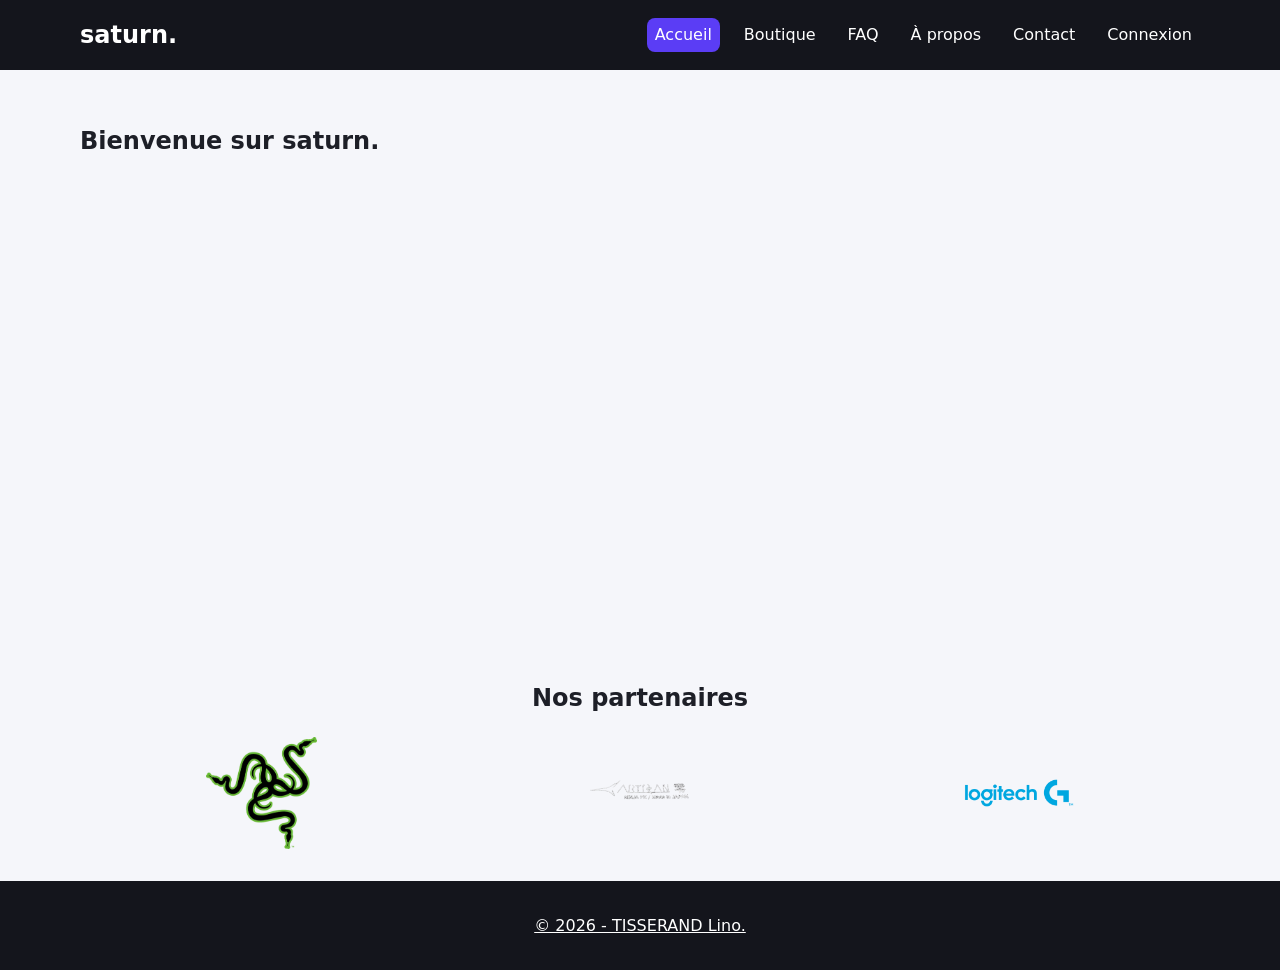
==== site internet/index.html @ 7aab3ea4 "Mise a jour du site" ====
<!DOCTYPE html>
<html lang="fr">
  <head>
    <meta charset="UTF-8">
    <meta name="viewport" content="width=device-width, initial-scale=1.0">
    <title>Accueil - saturn.</title>
    <link rel="stylesheet" href="css/style.css">
  </head>
  <body>
    <header class="entete">
      <nav class="barre">
        <a class="logo" href="index.html">saturn.</a>
        <ul class="menu">
          <li><a href="index.html" aria-current="page">Accueil</a></li>
          <li><a href="boutique.html">Boutique</a></li>
          <li><a href="faq.html">FAQ</a></li>
          <li><a href="a-propos.html">À propos</a></li>
          <li><a href="contact.html">Contact</a></li>
          <li><a href="connexion.html">Connexion</a></li>
        </ul>
      </nav>
    </header>

    <main>
      <section>
        <h1>Bienvenue sur saturn.</h1>
        <div class="carrousel">
          <a href="#photo-1">
            <img src="images/artisan.png" alt="Tapis de souris Artisan vu de dessus">
          </a>
          <a href="#photo-2">
            <img src="images/artisan3.png" alt="Setup gaming avec un tapis XXL">
          </a>
          <a href="#photo-3">
            <img src="images/artisan2.png" alt="Détail de la surface d'un tapis">
          </a>
          <a href="#photo-4">
            <img src="images/artisan4.png" alt="Tapis de souris Artisan FX Zero Soft XL">
          </a>
          <a href="#photo-5">
            <img src="images/artisan5.png" alt="Tapis de souris Artisan FX Tenz Edition XL">
          </a>
            <a href="#photo-6">
                <img src="images/razer1.png" alt="Tapis de souris Razer Viper Mini">
            </a>
            <a href="#photo-7">
                <img src="images/razer2.png" alt="Tapis de souris Razer Faker Edition">
            </a>
            <a href="#photo-8">
                <img src="images/logitech1.png" alt="Tapis de souris Logitech G Pro">
            </a>
            <a href="#photo-9">
                <img src="images/logitech2.png" alt="Tapis de souris Logitech Astralis">
            </a>
            <a href="#photo-10">
                <img src="images/razer3.png" alt="Tapis de souris Razer Chroma Edition">
            </a>
        </div>

        <div class="lightbox" id="photo-1" role="dialog" aria-label="Image agrandie">
          <a class="bouton" href="#">Fermer</a>
          <a href="#"><img src="images/artisan.png" alt="Tapis de souris Artisan vu de dessus, en grand"></a>
        </div>
        <div class="lightbox" id="photo-2" role="dialog" aria-label="Image agrandie">
          <a class="bouton" href="#">Fermer</a>
          <a href="#"><img src="images/artisan3.png" alt="Setup gaming avec un tapis XXL, en grand"></a>
        </div>
        <div class="lightbox" id="photo-3" role="dialog" aria-label="Image agrandie">
          <a class="bouton" href="#">Fermer</a>
          <a href="#"><img src="images/artisan2.png" alt="Détail de la surface d'un tapis, en grand"></a>
        </div>
        <div class="lightbox" id="photo-4" role="dialog" aria-label="Image agrandie">
          <a class="bouton" href="#">Fermer</a>
          <a href="#"><img src="images/artisan4.png" alt="Tapis de souris Artisan FX Zero Soft XL, en grand"></a>
        </div>
        <div class="lightbox" id="photo-5" role="dialog" aria-label="Image agrandie">
          <a class="bouton" href="#">Fermer</a>
          <a href="#"><img src="images/artisan5.png" alt="Tapis de souris Artisan FX Tenz Edition XL, en grand"></a>
        </div>
        <div class="lightbox" id="photo-6" role="dialog" aria-label="Image agrandie">
          <a class="bouton" href="#">Fermer</a>
          <a href="#"><img src="images/razer1.png" alt="Tapis de souris Razer Viper Mini, en grand"></a>
        </div>
        <div class="lightbox" id="photo-7" role="dialog" aria-label="Image agrandie">
          <a class="bouton" href="#">Fermer</a>
          <a href="#"><img src="images/razer2.png" alt="Tapis de souris Razer Faker Edition, en grand"></a>
        </div>
        <div class="lightbox" id="photo-8" role="dialog" aria-label="Image agrandie">
          <a class="bouton" href="#">Fermer</a>
          <a href="#"><img src="images/logitech1.png" alt="Tapis de souris Logitech G Pro, en grand"></a>
        </div>
        <div class="lightbox" id="photo-9" role="dialog" aria-label="Image agrandie">
          <a class="bouton" href="#">Fermer</a>
          <a href="#"><img src="images/logitech2.png" alt="Tapis de souris Logitech Astralis, en grand"></a>
        </div>
        <div class="lightbox" id="photo-10" role="dialog" aria-label="Image agrandie">
          <a class="bouton" href="#">Fermer</a>
          <a href="#"><img src="images/razer3.png" alt="Tapis de souris Razer Chroma Edition, en grand"></a>
        </div>
      </section>


      <section class="section">
        <h2>Nos partenaires</h2>
        <ul class="partenaires">
          <li><img src="images/partenaire-1.png" alt="Logo du partenaire 1 : Razer"></li>
          <li><img src="images/partenaire-2.png" alt="Logo du partenaire 2 : Artisan"></li>
          <li><img src="images/partenaire-3.png" alt="Logo du partenaire 3 : Logitech"></li>
        </ul>
      </section>
    </main>

    <footer class="pied">
      <p>
        <a href="mailto:linotisserand6@gmail.com">&copy; 2026 - TISSERAND Lino.</a>
      </p>
    </footer>
  </body>
</html>
---- site internet/css/style.css ----
:root {
  --couleur-fond: #f5f6fa;
  --couleur-texte: #1d1f27;
  --couleur-principale: #5b3df5;
  --couleur-principale-survol: #4326d4;
  --couleur-carte: #ffffff;
  --couleur-bordure: #d9dce6;
  --couleur-barre: #14151c;
  --couleur-texte-barre: #ffffff;

  --rayon: 0.5rem;
  --espace: 1rem;
  --largeur-max: 70rem;
  --transition: 0.2s ease;
}


@media (prefers-color-scheme: dark) {
  :root {
    --couleur-fond: #101117;
    --couleur-texte: #eceef5;
    --couleur-principale: #8b78ff;
    --couleur-principale-survol: #a79aff;
    --couleur-carte: #1a1c26;
    --couleur-bordure: #2c2f3f;
    --couleur-barre: #0a0b10;
  }
}


* {
  box-sizing: border-box;
}

body {
  margin: 0;
  min-height: 100vh;
  display: flex;
  flex-direction: column;      
  font-family: system-ui, sans-serif;
  line-height: 1.6;
  background: var(--couleur-fond);
  color: var(--couleur-texte);
}

main {
  flex: 1;                      
  width: min(100% - 2rem, var(--largeur-max));
  margin-inline: auto;         
  padding-block: 2rem;
}

img {
  max-width: 100%;            
  height: auto;
}

a {
  color: var(--couleur-principale);
  transition: color var(--transition);
}

a:hover {
  color: var(--couleur-principale-survol);
}

.entete {
  background: var(--couleur-barre);
  color: var(--couleur-texte-barre);
}

.barre {
  width: min(100% - 2rem, var(--largeur-max));
  margin-inline: auto;
  display: flex;
  flex-wrap: wrap;             
  align-items: center;
  justify-content: space-between;
  gap: var(--espace);
  padding-block: var(--espace);
}

.logo {
  font-size: 1.5rem;
  font-weight: 700;
  color: var(--couleur-texte-barre);
  text-decoration: none;
}

.logo:hover {
  color: var(--couleur-principale);
}

.menu {
  display: flex;
  flex-wrap: wrap;
  gap: 0.25rem var(--espace);
  margin: 0;
  padding: 0;
  list-style: none;
}

.menu a {
  display: block;
  padding: 0.25rem 0.5rem;
  border-radius: var(--rayon);
  color: var(--couleur-texte-barre);
  text-decoration: none;
  transition: background var(--transition);
}

.menu a:hover {
  background: var(--couleur-principale);
  color: var(--couleur-texte-barre);
}

.menu a[aria-current="page"] {
  background: var(--couleur-principale);  
}


.pied {
  padding: var(--espace);
  background: var(--couleur-barre);
  text-align: center;
}

.pied a {
  color: var(--couleur-texte-barre);
}

.pied a:hover {
  color: var(--couleur-principale);
}


.bouton {
  display: inline-block;
  padding: 0.6rem 1.2rem;
  border: 0;
  border-radius: var(--rayon);
  background: var(--couleur-principale);
  color: #ffffff;
  font: inherit;
  text-decoration: none;
  cursor: pointer;
  transition: background var(--transition), transform var(--transition);
}

.bouton:hover {
  background: var(--couleur-principale-survol);
  color: #ffffff;
  transform: translateY(-2px);
}


.formulaire-page {
  max-width: 32rem;
  margin-inline: auto;         
}

.formulaire-page h1 {
  text-align: center;
}

.formulaire {
  display: grid;                
  gap: var(--espace);
  padding: 1.5rem;
  background: var(--couleur-carte);
  border: 1px solid var(--couleur-bordure);
  border-radius: var(--rayon);
}

.champ {
  display: flex;
  flex-direction: column;       
  gap: 0.35rem;
}

.champ label {
  font-weight: 600;
}

.champ input,
.champ textarea {
  padding: 0.6rem 0.75rem;
  border: 1px solid var(--couleur-bordure);
  border-radius: var(--rayon);
  background: var(--couleur-fond);
  color: var(--couleur-texte);
  font: inherit;
  transition: border-color var(--transition);
}

.champ input:focus,
.champ textarea:focus {
  outline: 2px solid var(--couleur-principale);
  border-color: var(--couleur-principale);
}

.champ textarea {
  min-height: 8rem;
  resize: vertical;             
}


.grille-produits {
  display: grid;
  grid-template-columns: repeat(2, 1fr);   
  gap: var(--espace);
}

@media (min-width: 48rem) {
  .grille-produits {
    grid-template-columns: repeat(4, 1fr); 
  }
}

.carte {
  display: flex;
  flex-direction: column;
  gap: 0.75rem;
  padding: var(--espace);
  background: var(--couleur-carte);
  border: 1px solid var(--couleur-bordure);
  border-radius: var(--rayon);
  transition: transform var(--transition), box-shadow var(--transition);
}

.carte:hover {
  transform: translateY(-4px);
  box-shadow: 0 0.5rem 1.25rem rgba(0, 0, 0, 0.2);
}

.carte > a {
  display: block;              
}

.carte img {
  display: block;
  width: 100%;
  aspect-ratio: 1 / 1;
  object-fit: cover;
  border-radius: var(--rayon);
  cursor: zoom-in;              
}

.carte h2 {
  margin: 0;
  font-size: 1.1rem;
}

.carte .bouton {
  margin-top: auto;             
  text-align: center;
}


.faq {
  max-width: 50rem;
  margin-inline: auto;
}

.faq details {
  margin-bottom: 0.75rem;
  padding: 0.75rem 1rem;
  background: var(--couleur-carte);
  border: 1px solid var(--couleur-bordure);
  border-radius: var(--rayon);
}

.faq summary {
  font-weight: 600;
  cursor: pointer;
}

.faq summary:hover {
  color: var(--couleur-principale);
}

.faq details p {
  margin-bottom: 0;
}


.section {
  margin-top: 3rem;
}

.section h2 {
  text-align: center;
}


.carrousel {
  display: grid;                
  max-width: 50rem;
  margin-inline: auto;          
  overflow: hidden;
  border-radius: var(--rayon);
}


.carrousel a {
  grid-area: 1 / 1;             
  opacity: 0;
  pointer-events: none;         
  animation: fondu 40s infinite;   
}

.carrousel a:nth-child(2) {
  animation-delay: 4s;
}

.carrousel a:nth-child(3) {
  animation-delay: 8s;
}

.carrousel a:nth-child(4) {
  animation-delay: 12s;
}

.carrousel a:nth-child(5) {
  animation-delay: 16s;
}

.carrousel a:nth-child(6) {
  animation-delay: 20s;
}

.carrousel a:nth-child(7) {
  animation-delay: 24s;
}

.carrousel a:nth-child(8) {
  animation-delay: 28s;
}

.carrousel a:nth-child(9) {
  animation-delay: 32s;
}

.carrousel a:nth-child(10) {
  animation-delay: 36s;
}

.carrousel img {
  display: block;
  width: 100%;
  aspect-ratio: 16 / 9;
  object-fit: contain;
  cursor: zoom-in;
}

@keyframes fondu {
  0%   { opacity: 0; pointer-events: none; }
  1%   { opacity: 1; pointer-events: auto; }
  10%  { opacity: 1; pointer-events: auto; }
  11%  { opacity: 0; pointer-events: none; }
  100% { opacity: 0; pointer-events: none; }
}

@media (prefers-reduced-motion: reduce) {
  .carrousel a {
    animation: none;
  }

  .carrousel a:first-child {
    opacity: 1;
    pointer-events: auto;
  }
}

.lightbox {
  display: none;
  position: fixed;              
  inset: 0;
  z-index: 100;
  padding: var(--espace);
  background: rgba(0, 0, 0, 0.88);
}

.lightbox:target {
  display: flex;
  flex-direction: column;
  align-items: center;
  justify-content: center;
  gap: var(--espace);
}

.lightbox img {
  display: block;
  max-width: 100%;
  max-height: 80vh;             
  object-fit: contain;
  border-radius: var(--rayon);
  cursor: zoom-out;
}


.grille-avis {
  display: grid;
  grid-template-columns: 1fr;   
  gap: var(--espace);
}

@media (min-width: 48rem) {
  .grille-avis {
    grid-template-columns: repeat(3, 1fr);
  }
}

.avis {
  margin: 0;
  padding: var(--espace);
  background: var(--couleur-carte);
  border: 1px solid var(--couleur-bordure);
  border-radius: var(--rayon);
}

.avis blockquote {
  margin: 0 0 0.75rem;
}

.avis figcaption {
  font-weight: 600;
}


.partenaires {
  display: flex;
  flex-wrap: nowrap;            
  align-items: center;
  gap: var(--espace);
  margin: 0;
  padding: 0;
  list-style: none;
}

.partenaires li {
  flex: 1;                      
  min-width: 0;                 
}

.partenaires img {
  display: block;
  width: 100%;
  max-height: 7rem;
  object-fit: contain;
  transition: transform var(--transition);
}

.partenaires img:hover {
  transform: scale(1.4);
}

.a-propos {
  display: grid;
  grid-template-columns: 1fr;   
  gap: 2rem;
}

@media (min-width: 48rem) {
  .a-propos {
    grid-template-columns: 1fr 1fr;   
  }
}

.a-propos iframe {
  display: block;
  width: 100%;
  height: 20rem;
  border: 0;
  border-radius: var(--rayon);
}

.coordonnees {
  margin: 1.5rem 0;
}


.page-erreur {
  display: flex;
  flex-direction: column;       
  align-items: center;
  justify-content: center;
  text-align: center;
}

.code-erreur {
  margin: 0;
  font-size: clamp(4rem, 15vw, 8rem);   
  font-weight: 700;
  line-height: 1;
  color: var(--couleur-principale);
}
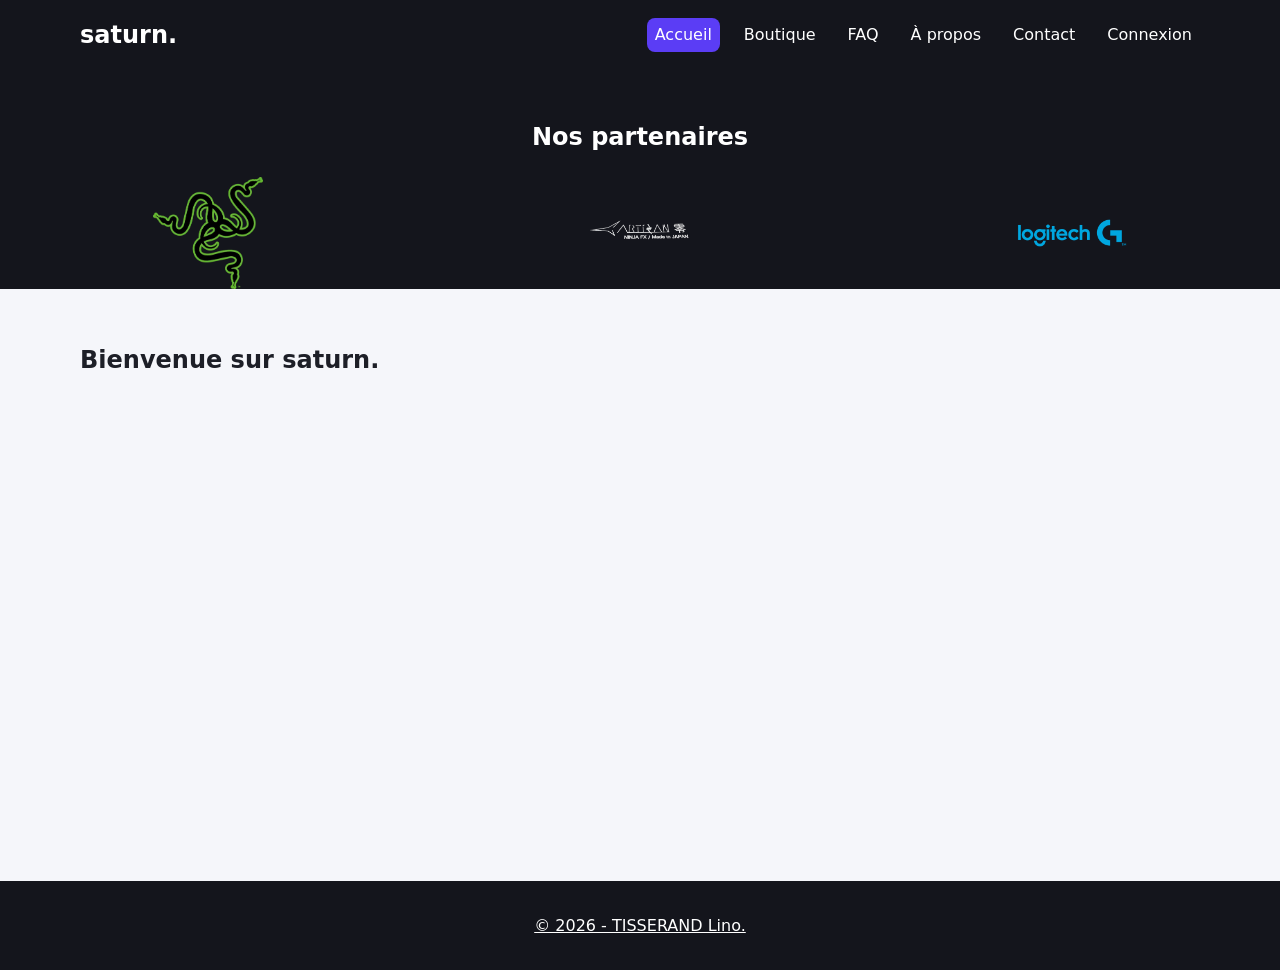
==== commit 5e48e6dd: "Changement d'emplacement de la section partenaires" ====
--- a/site internet/index.html
+++ b/site internet/index.html
@@ -19,6 +19,14 @@
           <li><a href="connexion.html">Connexion</a></li>
         </ul>
       </nav>
+      <section class="section">
+        <h2>Nos partenaires</h2>
+        <ul class="partenaires">
+          <li><img src="images/partenaire-1.png" alt="Logo du partenaire 1 : Razer"></li>
+          <li><img src="images/partenaire-2.png" alt="Logo du partenaire 2 : Artisan"></li>
+          <li><img src="images/partenaire-3.png" alt="Logo du partenaire 3 : Logitech"></li>
+        </ul>
+      </section>
     </header>
 
     <main>
@@ -98,16 +106,6 @@
           <a href="#"><img src="images/razer3.png" alt="Tapis de souris Razer Chroma Edition, en grand"></a>
         </div>
       </section>
-
-
-      <section class="section">
-        <h2>Nos partenaires</h2>
-        <ul class="partenaires">
-          <li><img src="images/partenaire-1.png" alt="Logo du partenaire 1 : Razer"></li>
-          <li><img src="images/partenaire-2.png" alt="Logo du partenaire 2 : Artisan"></li>
-          <li><img src="images/partenaire-3.png" alt="Logo du partenaire 3 : Logitech"></li>
-        </ul>
-      </section>
     </main>
 
     <footer class="pied">
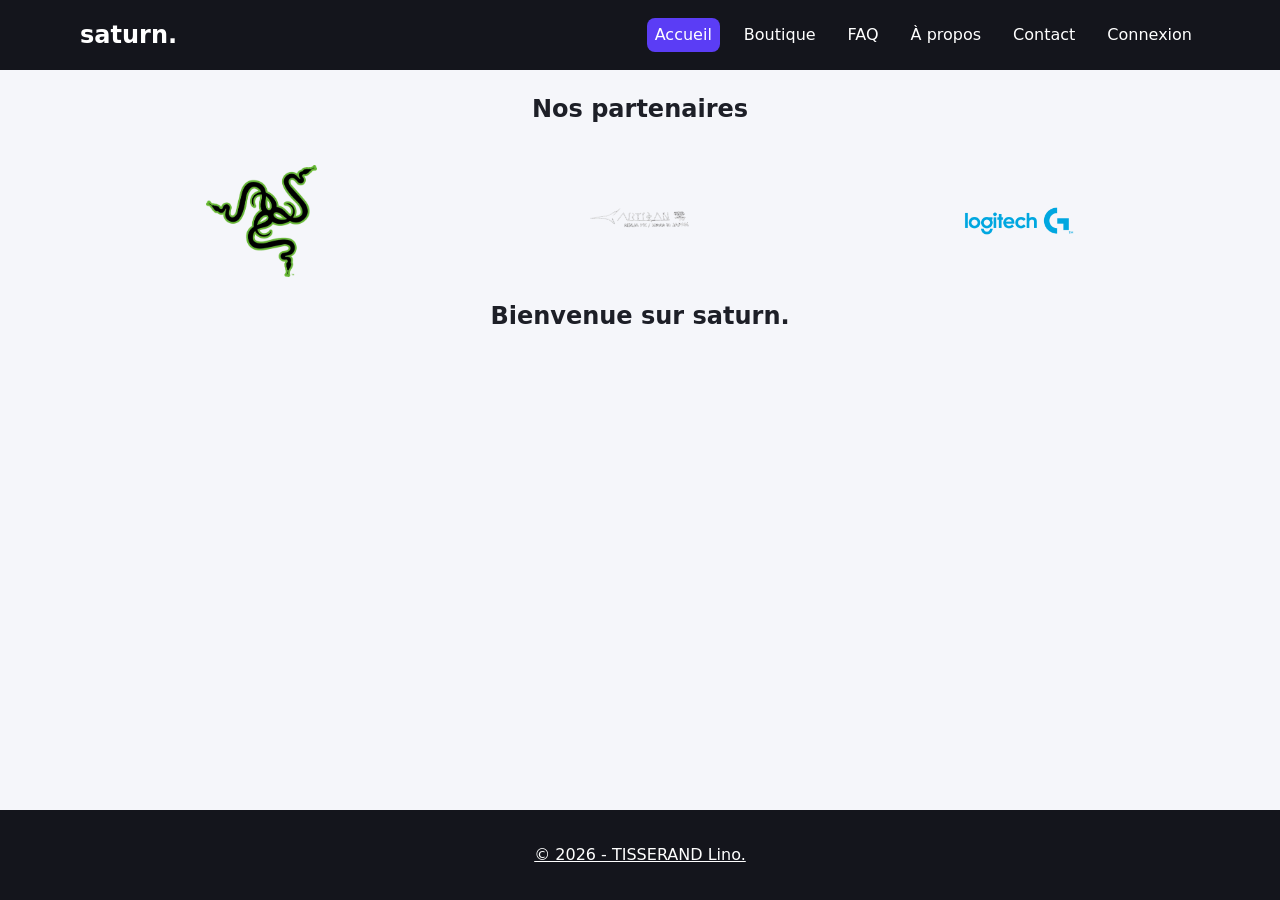
==== commit 4d5eb34c: "Modification du bandeau partenaires" ====
--- a/site internet/index.html
+++ b/site internet/index.html
@@ -19,6 +19,9 @@
           <li><a href="connexion.html">Connexion</a></li>
         </ul>
       </nav>
+    </header>
+
+    <main>
       <section class="section">
         <h2>Nos partenaires</h2>
         <ul class="partenaires">
@@ -27,11 +30,8 @@
           <li><img src="images/partenaire-3.png" alt="Logo du partenaire 3 : Logitech"></li>
         </ul>
       </section>
-    </header>
-
-    <main>
       <section>
-        <h1>Bienvenue sur saturn.</h1>
+        <h1 class="text-center">Bienvenue sur saturn.</h1>
         <div class="carrousel">
           <a href="#photo-1">
             <img src="images/artisan.png" alt="Tapis de souris Artisan vu de dessus">
--- a/site internet/css/style.css
+++ b/site internet/css/style.css
@@ -43,11 +43,17 @@
   color: var(--couleur-texte);
 }
 
+section h1 {
+  width: 100%;
+  text-align: center;
+}
+
 main {
   flex: 1;                      
   width: min(100% - 2rem, var(--largeur-max));
   margin-inline: auto;         
-  padding-block: 2rem;
+  padding-block: 0rem;
+  margin-bottom: 0rem;
 }
 
 img {
@@ -285,7 +291,7 @@
 
 
 .section {
-  margin-top: 3rem;
+  margin-top: 0rem;
 }
 
 .section h2 {
@@ -429,12 +435,16 @@
 
 
 .partenaires {
+  min-height: auto;
+  justify-content: flex-start;
   display: flex;
   flex-wrap: nowrap;            
   align-items: center;
   gap: var(--espace);
   margin: 0;
   padding: 0;
+  padding-top: 1rem;
+  margin-top: 0;
   list-style: none;
 }
 
